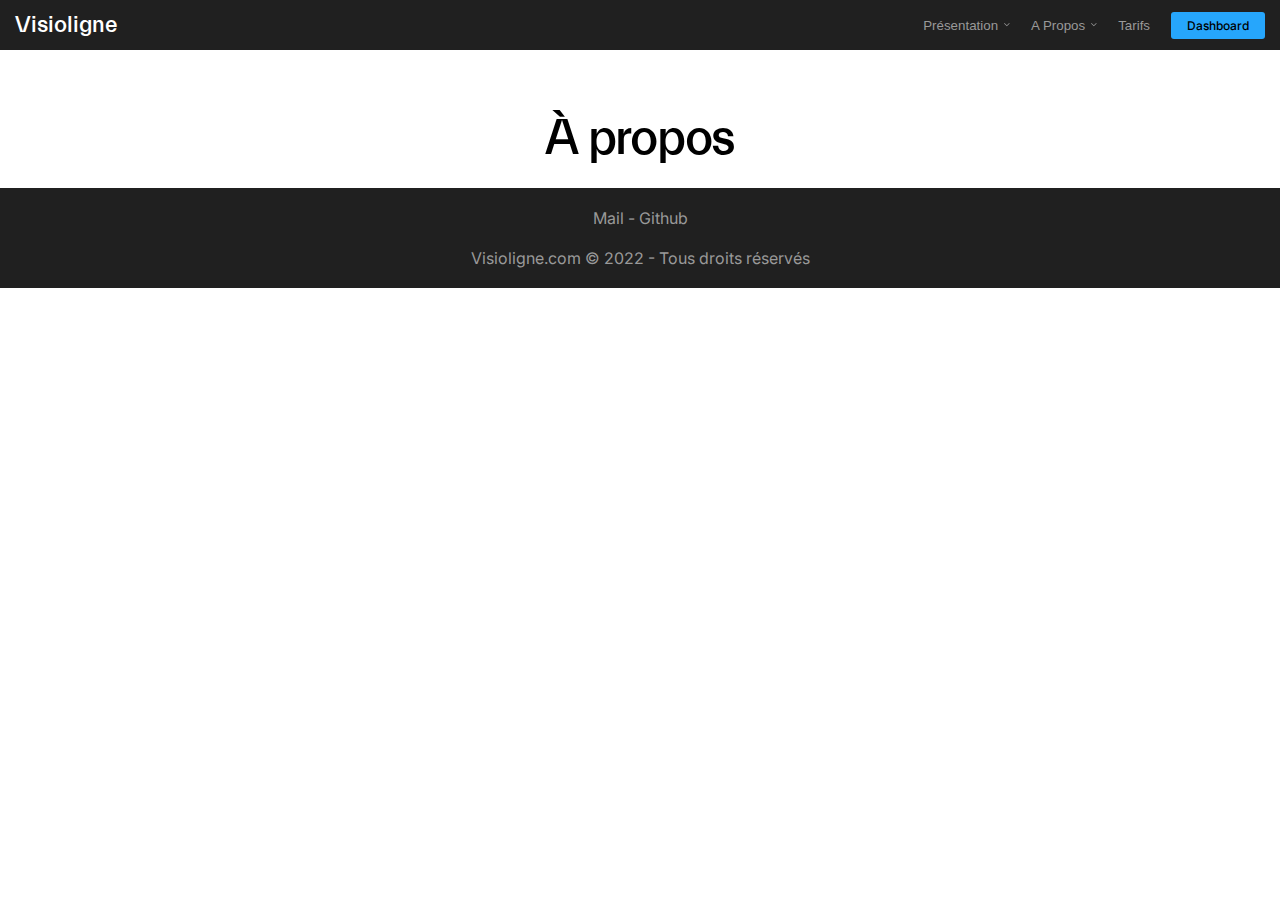
==== a-propos/index.html @ 2a0a79aa "m" ====
<!DOCTYPE html>
<html lang="fr">
<head>
    <meta charset="UTF-8">
    <meta http-equiv="X-UA-Compatible" content="IE=edge">
    <meta name="viewport" content="width=device-width, initial-scale=1.0">
    <link rel="stylesheet" href="/style.css" />
    <link rel="preconnect" href="https://fonts.googleapis.com">
    <link rel="preconnect" href="https://fonts.gstatic.com" crossorigin>
    <link href="https://fonts.googleapis.com/css2?family=Cormorant+Garamond:ital,wght@0,400;0,500;1,300;1,400&family=Inter:wght@300;400;500&family=Lora:ital@0;1&family=Montserrat:wght@400;500;600&family=Poppins:wght@300;400;500&family=Suranna&display=swap" rel="stylesheet">
    
    <title>A propos - Visioligne.com</title>
    <meta name="description" content="La visioconférence directement sur votre site internet, plus besoin de télécharger une application tierce. Passez des appels vidéos par webcam ou partagez votre écran...">
    <meta name="google-site-verification" content="9qvCn7zMWznkYflFqmTLu_0wTXRtYS_ZTrMXDdvETqo" />
    <meta name="author" content="Theo Vidal">
    <meta property="og:title" content="A propos - Visioligne.com">
    <meta property="og:type" content="website">
    <meta property="og:url" content="https://visioligne.com/">
    <meta property="og:description" content="La visioconférence directement sur votre site internet, plus besoin de télécharger une application tierce. Passez des appels vidéos par webcam ou partagez votre écran...">
    <meta name="theme-color" content="#202020">

    <script defer src="/script.js"></script>
    
</head>
<body>
    <nav>
        <a class="logo" href="/">Visioligne</a>
        <ul>
            <li class="navHover">
                <button id="nav1" onclick="window.location.href = '/presentation'">Présentation</button>
                <svg width="6" height="4" fill="none" viewBox="0 0 6 4" class="dropdown-menu-svg"><path fill="#999" d="M.471 0L0 .471 2.828 3.3 5.657.47 5.185 0 2.828 2.357.471 0z"></path></svg>
                <div class="subnav">
                    <a href="/presentation#fonctionnalites">Fonctionnalités</a>
                    <a href="/presentation#startup">Mise en route</a>
                    <a href="/presentation#demo">Démonstration</a>
                </div>
            </li>
            <li class="navHover">
                <button id="nav2">A Propos</button>
                <svg width="6" height="4" fill="none" viewBox="0 0 6 4" class="dropdown-menu-svg"><path fill="#999" d="M.471 0L0 .471 2.828 3.3 5.657.47 5.185 0 2.828 2.357.471 0z"></path></svg>
                <div class="subnav">
                    <a href="/a-propos">A Propos</a>
                    <a href="/docs">Documentation</a>
                    <a href="https://status.visioligne.com">Statut</a>
                    <a href="mailto:contact@visioligne.com">Contacter</a>
                </div>
            </li>
            <li>
                <button onclick="window.location.href = '/tarifs'">Tarifs</button>
            </li>
            <li>
                <!-- <a href="mailto:contact@visioligne.com">Contacter</a> -->
                <a href="https://dashboard.visioligne.com">Dashboard</a>
            </li>
        </ul>
    </nav>

    <main>
        <section>
            <div class="animate">
                <h1 class="animate">À propos</h1>

                
                
            </div>
        </section>

    </main>

    <footer>
        <div class="social">
            <a class="mail">Mail</a>
            <a class="github"> - Github</a>
        </div>
        <div class="copyright">Visioligne.com © 2022 - Tous droits réservés</div>
    </footer>
</body>
</html>
---- style.css ----
@font-face {
    font-family: Everett;
    src: url("font/Everett-Medium.otf") format("opentype");
}

*, :after, :before {
    -webkit-box-sizing: border-box;
    box-sizing: border-box;
}

html {
    scroll-behavior: smooth;
}

:root {
    --text-color: #fff;
    --bg-color: #000;
    --gray-color: #999999;
    --nav-color: #202020;
    --nav-text-color: #999999;
    --nav-hover-color: #fff;
    --features-color: #151515;
    --bx-shadow: 8px 0px 30px -24px rgb(0 0 0 / 70%);
    --bx-shadow2: rgb(12 12 12 / 32%) 0px 0px 49px;
}


:root {
    --text-color: #000000;
    --bg-color: #fff;
    --gray-color: #686767;
    --nav-color: #202020;
    --nav-text-color: #999999;
    --nav-hover-color: rgb(255, 255, 255);
    --features-color: #eeeeee;
}



body {
    font-family: 'Inter', sans-serif;
    margin: 0;
    border: none;
    background-color: var(--bg-color);
    color: var(--text-color);
}

nav {
    width: 100%;
    height: 50px;
    background-color: var(--nav-color);
    display: flex;
    justify-content: space-between;
    align-items: center;
    z-index: 3;
}

.logo {
    font-family: 'Everett';
    font-size: 23px;
    margin-left: 15px;
    color: white;
}

nav ul {
    margin: 0;
    display: flex;
    height: 100%;
}
nav li {
    padding-right: 15px;
    display: flex;
    justify-content: center;
    align-items: center;
}
nav button {
    background: transparent;
    border: none;
    cursor: pointer;
    text-decoration: none;
    color: var(--nav-text-color);
    transition: all 200ms ease 0s;
    outline: none;
}
nav button:hover {
    color: var(--nav-hover-color);
}
nav button:hover ~ svg > path {
    fill: var(--nav-hover-color);
}

nav ul li:first-child {
    padding-left: 15px;
}

nav ul li:last-child a {
    background: #26a6fc;
    border-radius: 3px;
    font-size: 12px;
    text-align: center;
    padding: 6px 16px;
    font-weight: 500;
    cursor: pointer;
    text-decoration: none;
    color: #000;
    transition: all 0.3s ease 0s;
}
nav ul li:last-child a:hover {
    background: #5cbeff;

}


.navHover:hover > .subnav {
    display: flex;
    opacity: 1;
}

.subnav {
    width: 100%;
    height: 65px;
    background-color: #2d2d2d;
    top: 50px;
    left: 0;
    color: white;
    position: absolute;
    padding: 10px;
    box-shadow: var(--bx-shadow2);
    /* transform: translateY(-250px); */
    display: none;
    opacity: 0;
    transition: all 500ms ease 0s;
    /* display: flex; */
    align-items: center;
    justify-content: space-evenly;
}

nav a {
    text-decoration: none;
    color: inherit;
}

.subnav > a {
    text-decoration: none;
    color: var(--features-color);
    transition: all 500ms ease 0s;
}
.subnav > a:hover {
    color: var(--gray-color)
}









section {
    width: 1024px;
    max-width: 90%;
    margin: 0px auto;
    padding: 40px 0px 0rem;
}



section:last-of-type{
    padding: 0rem 0px 4rem;
}
section:first-of-type{
    padding: 4rem 0px 0rem;
}

.planMenu {
    opacity: 0;
    transition: all 0.3s ease 0s;
}

.animate {
    opacity: 0;
    transition: all 1s ease 0s;
}







.showcase_list {
    display: flex;
    -webkit-box-pack: center;
    justify-content: center;
    list-style: none;
    margin: 0 auto;
    max-width: 80%;
}

.showcase_list li {
    border-bottom: 1.3px solid rgb(100, 100, 100);
    color: rgb(153, 153, 153);
    padding-right: 1.25rem;
    padding-left: 1.25rem;
    white-space: nowrap;
    margin-bottom: 4px;
}

.showcase_list button {
    background: transparent;
    padding: 0px 0px 12px;
    color: inherit;
    border: none;
    font-size: 18px;
    outline: none;
    cursor: pointer;
    transition: color 300ms ease 0s;
}

.showcase_list li[aria-selected="true"] {
    border-bottom: 1.3px solid var(--text-color);
    color: rgb(153, 153, 153);
    padding-right: 1.25rem;
    padding-left: 1.25rem;
    white-space: nowrap;
    margin-bottom: 4px;
}

.showcase_list li[aria-selected="true"] button {
    background: transparent;
    padding: 0px 0px 12px;
    border: none;
    font-size: 18px;
    outline: none;
    cursor: pointer;
    transition: color 300ms ease 0s;
    color: var(--text-color);
}






li {
    list-style: none;
}
ul {
    padding-inline-start: 0px;
}


h1 {
    font-size: 50px;
    letter-spacing: -0.025em;
    line-height: 100%;
    font-family: 'Everett';
    color: var(--text-color);
    padding: 0px;
    text-align: center;
    margin: 0px 0px 1.5rem;
    font-weight: normal;
}


h2 {
    text-align: center;
    color: var(--gray-color);

}

h3 {
    text-align: center;
    margin-bottom: 3.7rem;
    font-weight: normal;
    font-size: 1.125rem;
    line-height: 1.3;
    color: var(--gray-color);
}

p {
    line-height: 160%;
    text-align: center;
}

.description {
    width: 604px;
    max-width: 100%;
    margin: 40px auto auto;
    font-size: 18px;
    min-height: 46px;
}

.gray {
    font-size: 22px;
    color: var(--gray-color);
    letter-spacing: 0.05em;
}







#showcase {
    max-width: 100%;
    margin: auto;
}


#plan {
    margin: 240px auto -50px;
    display: block;
    max-width: 90%;
    transition: transform 1.2s cubic-bezier(0.85, 0, 0.15, 1) 0s, opacity 1s;
    border: 1px solid rgb(36, 36, 36);
    box-shadow: rgb(12 12 12 / 32%) 0px 0px 49px;;
    border-radius: 8px;
    transform: rotateX(60deg) rotateY(0deg) rotateZ(45deg) scale(1.2) translateY(-200px);
    /* opacity: 1; */
    z-index: 3;
}







.usedby {
    display: flex;
    flex-wrap: wrap;
    align-items: center;
    text-align: center;
    margin: -4rem 0px 3rem;
    justify-content: center;
}

.usedby li {
    margin: 2rem;
}







.center {
    display: flex;
    justify-content: center;
}

.tablette {
    width: 100%;
    position: relative;
    margin: -170px auto 0rem 0;
}

.mobile {
    width: 30%;
    position: absolute;
    top: 3rem;
    right: 7rem;
}

.startBtn {
    background: #26a6fc;
    border-radius: 3px;
    font-size: 20px;
    text-align: center;
    padding: 6px 16px;
    font-weight: 500;
    cursor: pointer;
    text-decoration: none;
    color: #000;
    transition: all 0.3s ease 0s;
    box-shadow: var(--bx-shadow2);
}
.startBtn:hover {
    background: #70c6ff;

}







.features_grid {
    display: grid;
    grid-template-columns: repeat(3, 1fr);
    gap: 38px;
    margin: 3rem 0px;
}

.features_grid > div {
    display: flex;
    -webkit-box-align: center;
    align-items: center;
    flex-direction: column;
    padding: 3rem;
    margin-top: 20px;
    border-radius: 4px;
    text-align: center;
    background: var(--features-color);
    box-shadow: var(--bx-shadow);
}
.features_grid h3 {
    font-family: Everett, sans-serif;
    letter-spacing: -0.0125em;
    font-weight: normal;
    font-size: 24px;
    line-height: 120%;
    margin: 0px;
    color: var(--text-color);
    margin-bottom: 16px;
}

.features_grid p {
    font-weight: normal;
    line-height: 140%;
    margin: 0px 0px 1rem;
    font-size: 16px;
    color: var(--gray-color);
}




.price-list {
    display: flex;
    justify-content: center;
}
.price-list > div {
    margin: 0 20px;
    width: 40%;
    height: 600px;
    border-top: 10px solid #26a6fc;
    background: rgb(205 205 205);;
    border-radius: 0.25rem;
    /* text-align: center; */
    padding: 2rem 2.5rem;
    display: flex;
    flex-direction: column;
    justify-content: space-between;
    box-shadow: var(--bx-shadow);
}

.price-list h2 {
    margin: 8px;
}

h4 {
    text-align: center;
    font-size: 34px;
    margin: 0;
}

hr {
    border: 1px solid #929292;
    border-radius: 1px;
    margin: 25px 0;

}

.price-pros-list {
    padding-inline-start: 40px;
}
.price-pros-list li {
    list-style: inherit;
    padding: 8px 0;
}





.paragraph {
    text-align: justify;
    width: 70%;
    margin: 0 auto;
    word-wrap: break-word;
    /* text-indent: 2rem; */
    margin: 4px auto;
    display: block;
}
img.paragraph {
    margin: 20px auto;
    border-radius: 10px;
    box-shadow: var(--bx-shadow);

}
iframe.code {
    width: 80%;
    margin: 0 auto;
    height: 453px;
    display: block;
    border: 0;
    overflow: hidden;
}







footer {
    display: flex;
    height: 100px;
    background-color: var(--nav-color);
    color: var(--nav-text-color);
    align-items: center;
    justify-content: space-evenly;
    flex-direction: column;
}

@keyframes text_appear {
    0% {
        opacity: 0;
    }
    100% {
        opacity: 1;
    }
}


@media screen and (max-width: 768px) {
    main {
        width: 90%;
        margin: 0 auto;
    }
    h1 {
        font-size: 38px;
    }
    .features_grid {
        display: block;
    }
    .tablette {
        margin: -60px auto 1.5rem 0;
        transform: scale(1.2);
    }
    .mobile {
        display: none;
    }
    nav {
        flex-direction: column;
        height: 80px;
    }
    .logo {
        padding: 8px;
    }
    .subnav {
        top: 80px;
        display: none !important;
    }
    .navHover svg {
        display: none;
    }
    .usedby li {
        margin: 1rem;
    }
    .features_grid > div {
        padding: 2rem;
    }
    .price-list {
        display: block;
    }
    .price-list > div {
        margin: 25px auto;
        width: 88%;
        height: 560px;
    }
    .paragraph {
        width: 100%;
        text-align: start;
        word-wrap: normal;
    }
}
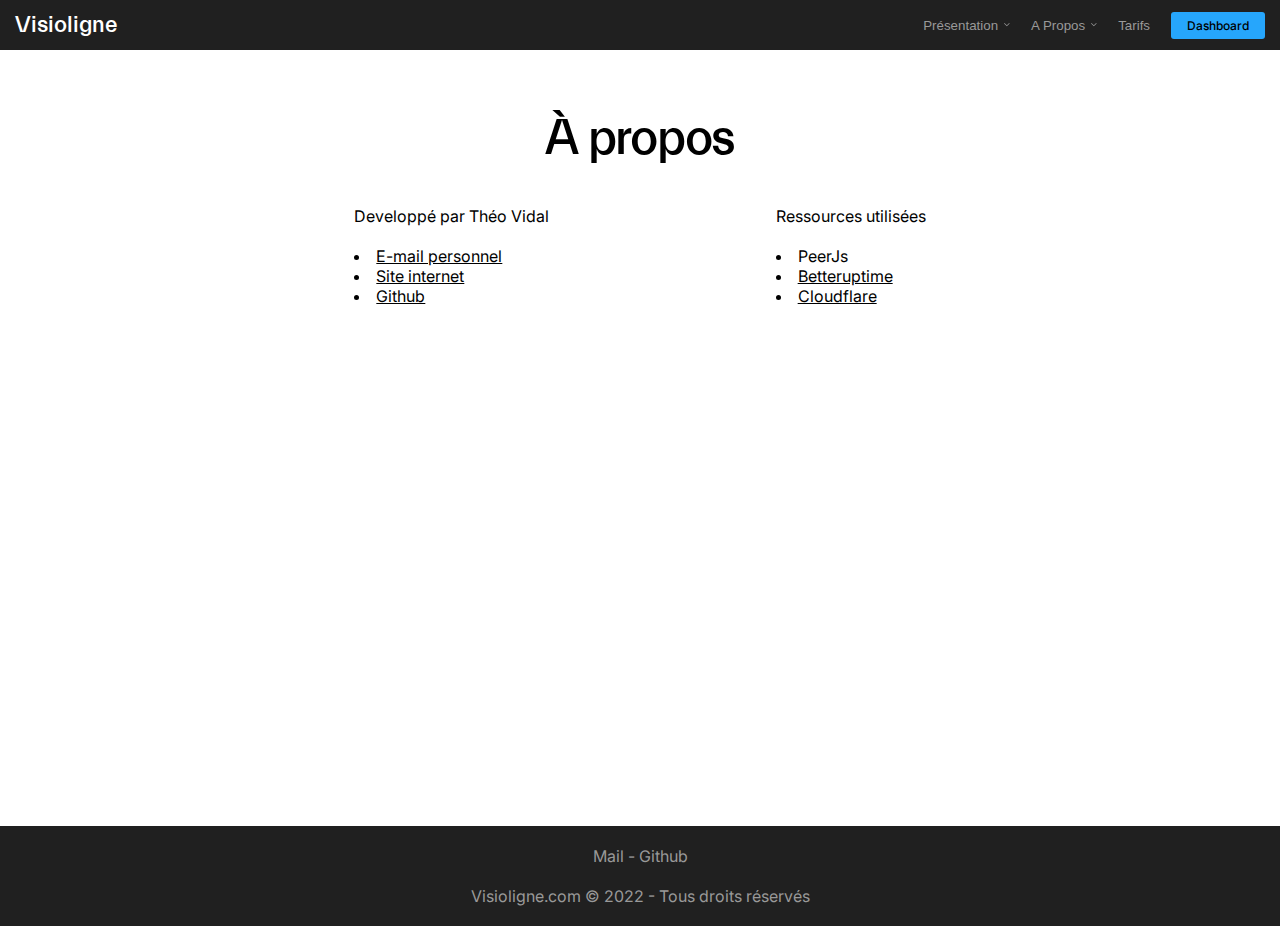
==== commit f133e6df: "f" ====
--- a/a-propos/index.html
+++ b/a-propos/index.html
@@ -56,14 +56,33 @@
     </nav>
 
     <main>
-        <section>
+        <section style="margin-bottom: 56vh;">
             <div class="animate">
                 <h1 class="animate">À propos</h1>
 
-                
+                <div style="display: flex; justify-content: space-evenly;">
+                    <div>
+                        <p>Developpé par Théo Vidal</p>
+                        <ul>
+                            <li style="list-style: inside;"><a style="color:var(--text-color);" href="mailto:contact@dalvi.fr">E-mail personnel</a></li>
+                            <li style="list-style: inside;"><a style="color:var(--text-color);" target="_blank" href="https://dalvi.fr">Site internet</a></li>
+                            <li style="list-style: inside;"><a style="color:var(--text-color);" target="_blank" href="https://github.com/dalvii">Github</a></li>
+                        </ul>
+                    </div>
+                    <div>
+                        <p>Ressources utilisées</p>
+                        <ul>
+                            <li style="list-style: inside;"><a style="color:var(--text-color);" target="_blank" href="https://github.com/peers/peerjs"></a>PeerJs</li>
+                            <li style="list-style: inside;"><a style="color:var(--text-color);" target="_blank" href="https://betteruptime.com/">Betteruptime</a></li>
+                            <li style="list-style: inside;"><a style="color:var(--text-color);" target="_blank" href="https://cloudflare.com">Cloudflare</a></li>
+                        </ul>
+                    </div>
+                </div>
                 
             </div>
         </section>
+
+        
 
     </main>
 
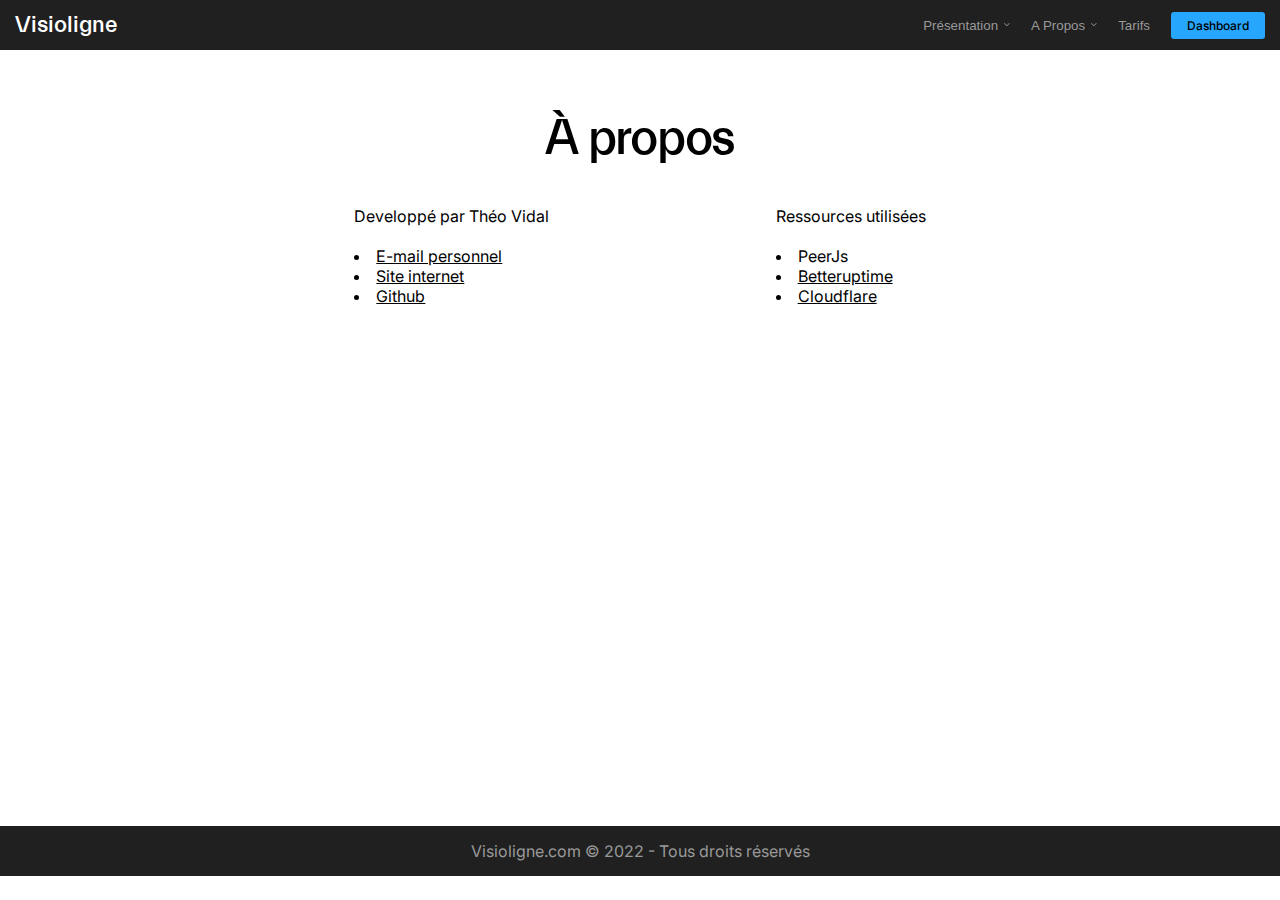
==== commit 3b16c8bb: "footer" ====
--- a/a-propos/index.html
+++ b/a-propos/index.html
@@ -64,8 +64,8 @@
                     <div>
                         <p>Developpé par Théo Vidal</p>
                         <ul>
-                            <li style="list-style: inside;"><a style="color:var(--text-color);" href="mailto:contact@dalvi.fr">E-mail personnel</a></li>
-                            <li style="list-style: inside;"><a style="color:var(--text-color);" target="_blank" href="https://dalvi.fr">Site internet</a></li>
+                            <li style="list-style: inside;"><a style="color:var(--text-color);" href="mailto:contact@theo-vidal.fr">E-mail personnel</a></li>
+                            <li style="list-style: inside;"><a style="color:var(--text-color);" target="_blank" href="https://theo-vidal.fr">Site internet</a></li>
                             <li style="list-style: inside;"><a style="color:var(--text-color);" target="_blank" href="https://github.com/dalvii">Github</a></li>
                         </ul>
                     </div>
@@ -81,16 +81,9 @@
                 
             </div>
         </section>
-
-        
-
     </main>
 
     <footer>
-        <div class="social">
-            <a class="mail">Mail</a>
-            <a class="github"> - Github</a>
-        </div>
         <div class="copyright">Visioligne.com © 2022 - Tous droits réservés</div>
     </footer>
 </body>
--- a/style.css
+++ b/style.css
@@ -112,8 +112,9 @@
 
 
 .navHover:hover > .subnav {
-    display: flex;
+    /* display: flex; */
     opacity: 1;
+    visibility: visible;
 }
 
 .subnav {
@@ -127,10 +128,11 @@
     padding: 10px;
     box-shadow: var(--bx-shadow2);
     /* transform: translateY(-250px); */
-    display: none;
+    /* display: none; */
     opacity: 0;
-    transition: all 500ms ease 0s;
-    /* display: flex; */
+    visibility: hidden;
+    transition: all 250ms ease 0s;
+    display: flex;
     align-items: center;
     justify-content: space-evenly;
 }
@@ -511,7 +513,7 @@
 
 footer {
     display: flex;
-    height: 100px;
+    height: 50px;
     background-color: var(--nav-color);
     color: var(--nav-text-color);
     align-items: center;
@@ -519,6 +521,42 @@
     flex-direction: column;
 }
 
+
+
+/* * {
+    cursor: none !important;
+} */
+
+
+/* #custom__cursor__inner{
+    height: 7.5px;
+    width: 7.5px;
+    position: fixed;
+    transform: translate(0px, 0px);
+    background-color: #F7D883;
+    border-radius: 50%;
+    transition: height .3s cubic-bezier(0.46,0.03,0.52,0.96), width .3s cubic-bezier(0.46,0.03,0.52,0.96);
+    z-index: 5000;
+    pointer-events: none;
+} */
+
+#custom__cursor__outer{
+    position: fixed;
+    width: 30px;
+    height: 30px;
+    margin: 10px 0 0 10px;
+    border-radius: 50%;
+    background-color: white;
+    backface-visibility: hidden;
+    /* transition: transform 0.1s ease-out; */
+    mix-blend-mode: difference;
+    z-index: 1000;
+    pointer-events: none;
+}
+
+
+
+
 @keyframes text_appear {
     0% {
         opacity: 0;
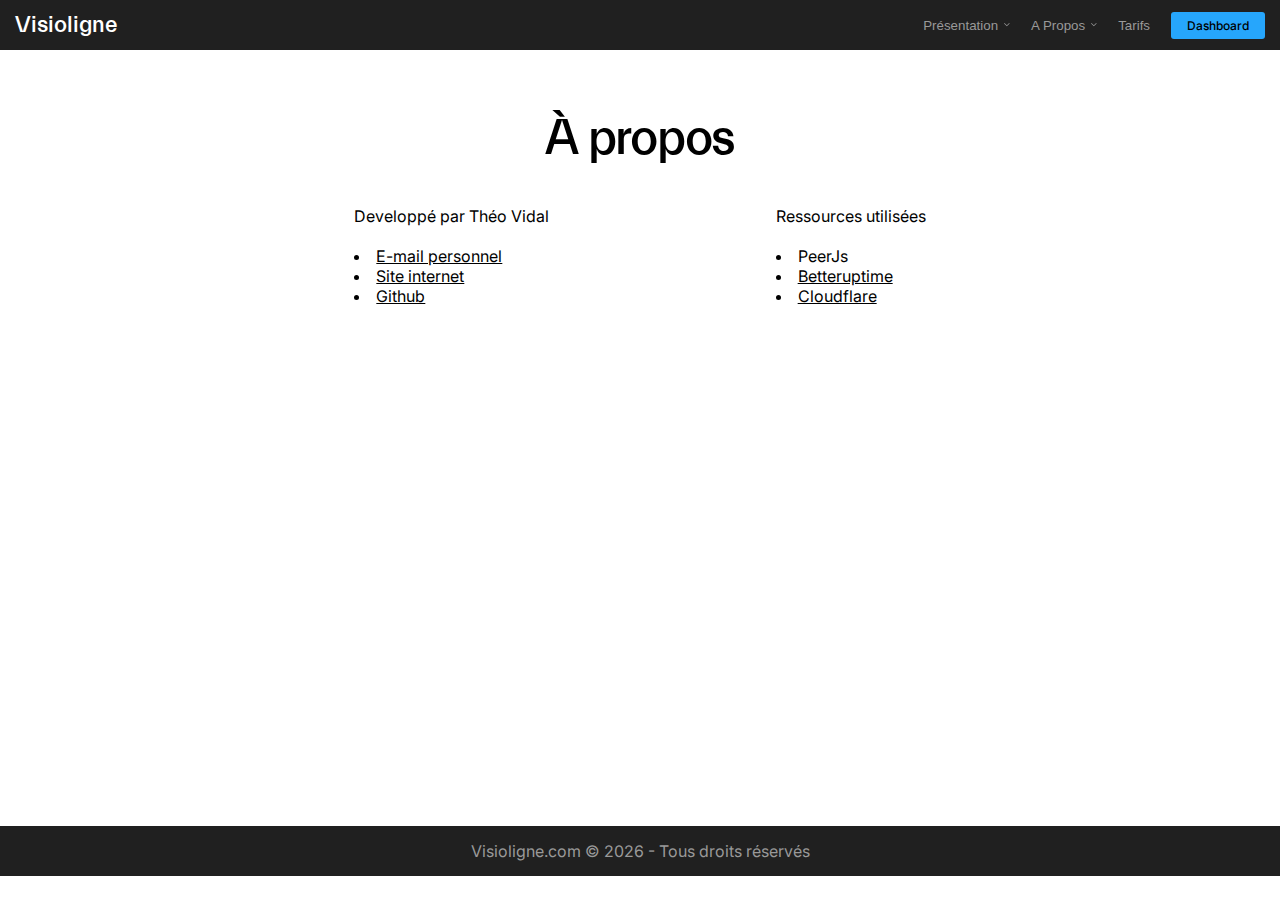
==== commit c240ebca: "change html copyright date" ====
--- a/a-propos/index.html
+++ b/a-propos/index.html
@@ -84,7 +84,7 @@
     </main>
 
     <footer>
-        <div class="copyright">Visioligne.com © 2022 - Tous droits réservés</div>
+        <div class="copyright">Visioligne.com © <script>document.write( new Date().getFullYear() );</script> - Tous droits réservés</div>
     </footer>
 </body>
 </html>